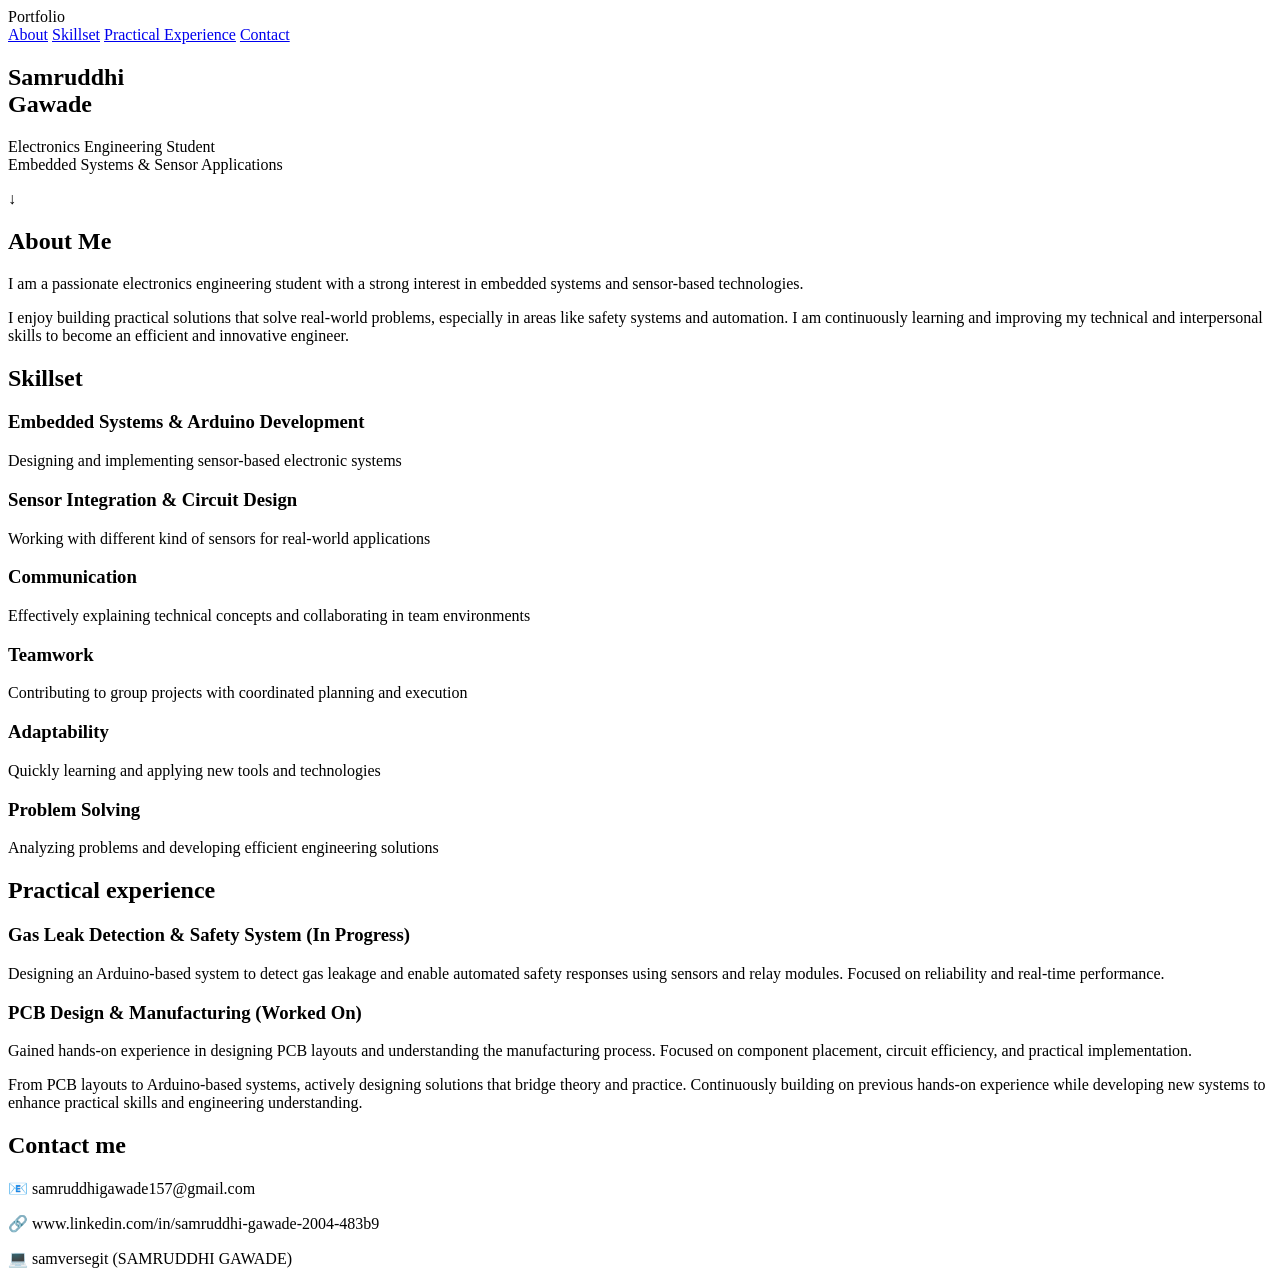
==== index.html @ c9562b9e "Create index.html" ====
<!DOCTYPE html>
<html lang="en">
<head>
  <meta charset="UTF-8">
  <meta name="viewport" content="width=device-width, initial-scale=1.0">
  <title>Portfolio</title>
  <link rel="stylesheet" href="style.css">
</head>

<body>

<!-- NAVBAR -->
<header>
  <div class="logo">Portfolio</div>
  <nav>
    <a href="#about">About</a>
    <a href="#skills">Skillset</a>
    <a href="#experience">Practical Experience</a>
    <a href="#contact">Contact</a>
  </nav>
</header>

<!-- HERO -->
<section class="hero hidden">
  <div class="hero-content">
    <h1>Samruddhi<br>Gawade</h1>
    <p>
      Electronics Engineering Student<br>
      Embedded Systems & Sensor Applications
    </p>
  </div>
  <div class="arrow">↓</div>
</section>

<!-- ABOUT -->
<section id="about" class="about hidden">
  <h2>About Me</h2>
  <p>
    I am a passionate electronics engineering student with a strong interest in embedded systems and sensor-based technologies.
  </p>
  <p>
    I enjoy building practical solutions that solve real-world problems, especially in areas like safety systems and automation.
    I am continuously learning and improving my technical and interpersonal skills to become an efficient and innovative engineer.
  </p>
</section>

<!-- SKILLS -->
<section id="skills" class="skills hidden">
  <h2>Skillset</h2>

  <div class="skills-grid">

    <!-- Row 1 -->
    <div class="card">
      <h3>Embedded Systems & Arduino Development</h3>
      <p>Designing and implementing sensor-based electronic systems</p>
    </div>

    <div class="card">
      <h3>Sensor Integration & Circuit Design</h3>
      <p>Working with different kind of sensors for real-world applications</p>
    </div>

    <div class="card">
      <h3>Communication</h3>
      <p>Effectively explaining technical concepts and collaborating in team environments</p>
    </div>

    <!-- Row 2 -->
    <div class="card">
      <h3>Teamwork</h3>
      <p>Contributing to group projects with coordinated planning and execution</p>
    </div>

    <div class="card">
      <h3>Adaptability</h3>
      <p>Quickly learning and applying new tools and technologies</p>
    </div>

    <div class="card">
      <h3>Problem Solving</h3>
      <p>Analyzing problems and developing efficient engineering solutions</p>
    </div>

  </div>
</section>

<!-- EXPERIENCE -->
<section id="experience" class="experience hidden">
  <h2>Practical experience</h2>

  <div class="exp-grid">
    <div>
      <h3>Gas Leak Detection & Safety System (In Progress)</h3>
      <p>
        Designing an Arduino-based system to detect gas leakage and enable automated safety responses using sensors and relay modules.
        Focused on reliability and real-time performance.
      </p>
    </div>

    <div>
      <h3>PCB Design & Manufacturing (Worked On)</h3>
      <p>
        Gained hands-on experience in designing PCB layouts and understanding the manufacturing process.
        Focused on component placement, circuit efficiency, and practical implementation.
      </p>
    </div>
  </div>

  <p class="bottom-text">
    From PCB layouts to Arduino-based systems, actively designing solutions that bridge theory and practice.
    Continuously building on previous hands-on experience while developing new systems to enhance practical skills and engineering understanding.
  </p>
</section>

<!-- CONTACT -->
<section id="contact" class="contact hidden">
  <div class="contact-content">
    <h2>Contact me</h2>
    <p>📧 samruddhigawade157@gmail.com</p>
    <p>🔗 www.linkedin.com/in/samruddhi-gawade-2004-483b9</p>
    <p>💻 samversegit (SAMRUDDHI GAWADE)</p>
  </div>
</section>

<!-- ANIMATION SCRIPT -->
<script>
const observer = new IntersectionObserver((entries) => {
  entries.forEach((entry) => {
    if (entry.isIntersecting) {
      entry.target.classList.add("show");
    }
  });
});

const hiddenElements = document.querySelectorAll(".hidden");
hiddenElements.forEach((el) => observer.observe(el));
</script>

</body>
</html>
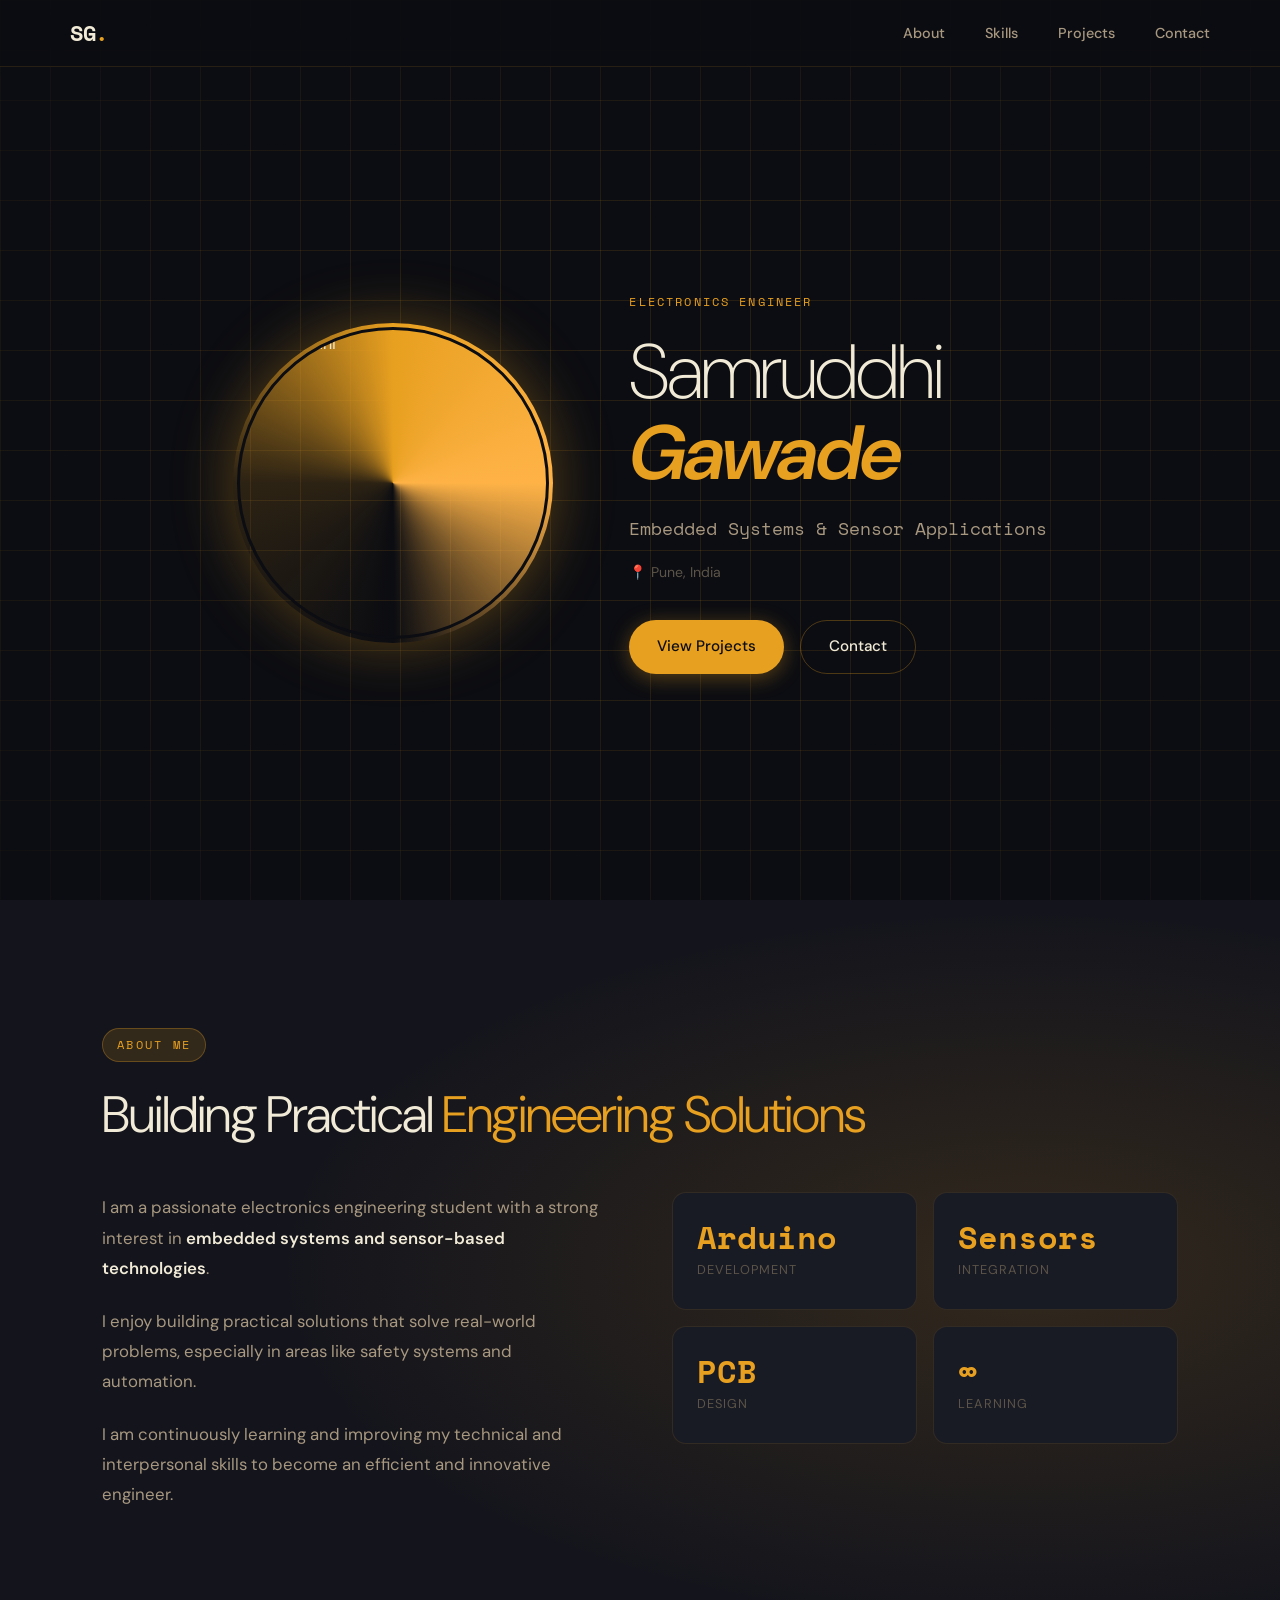
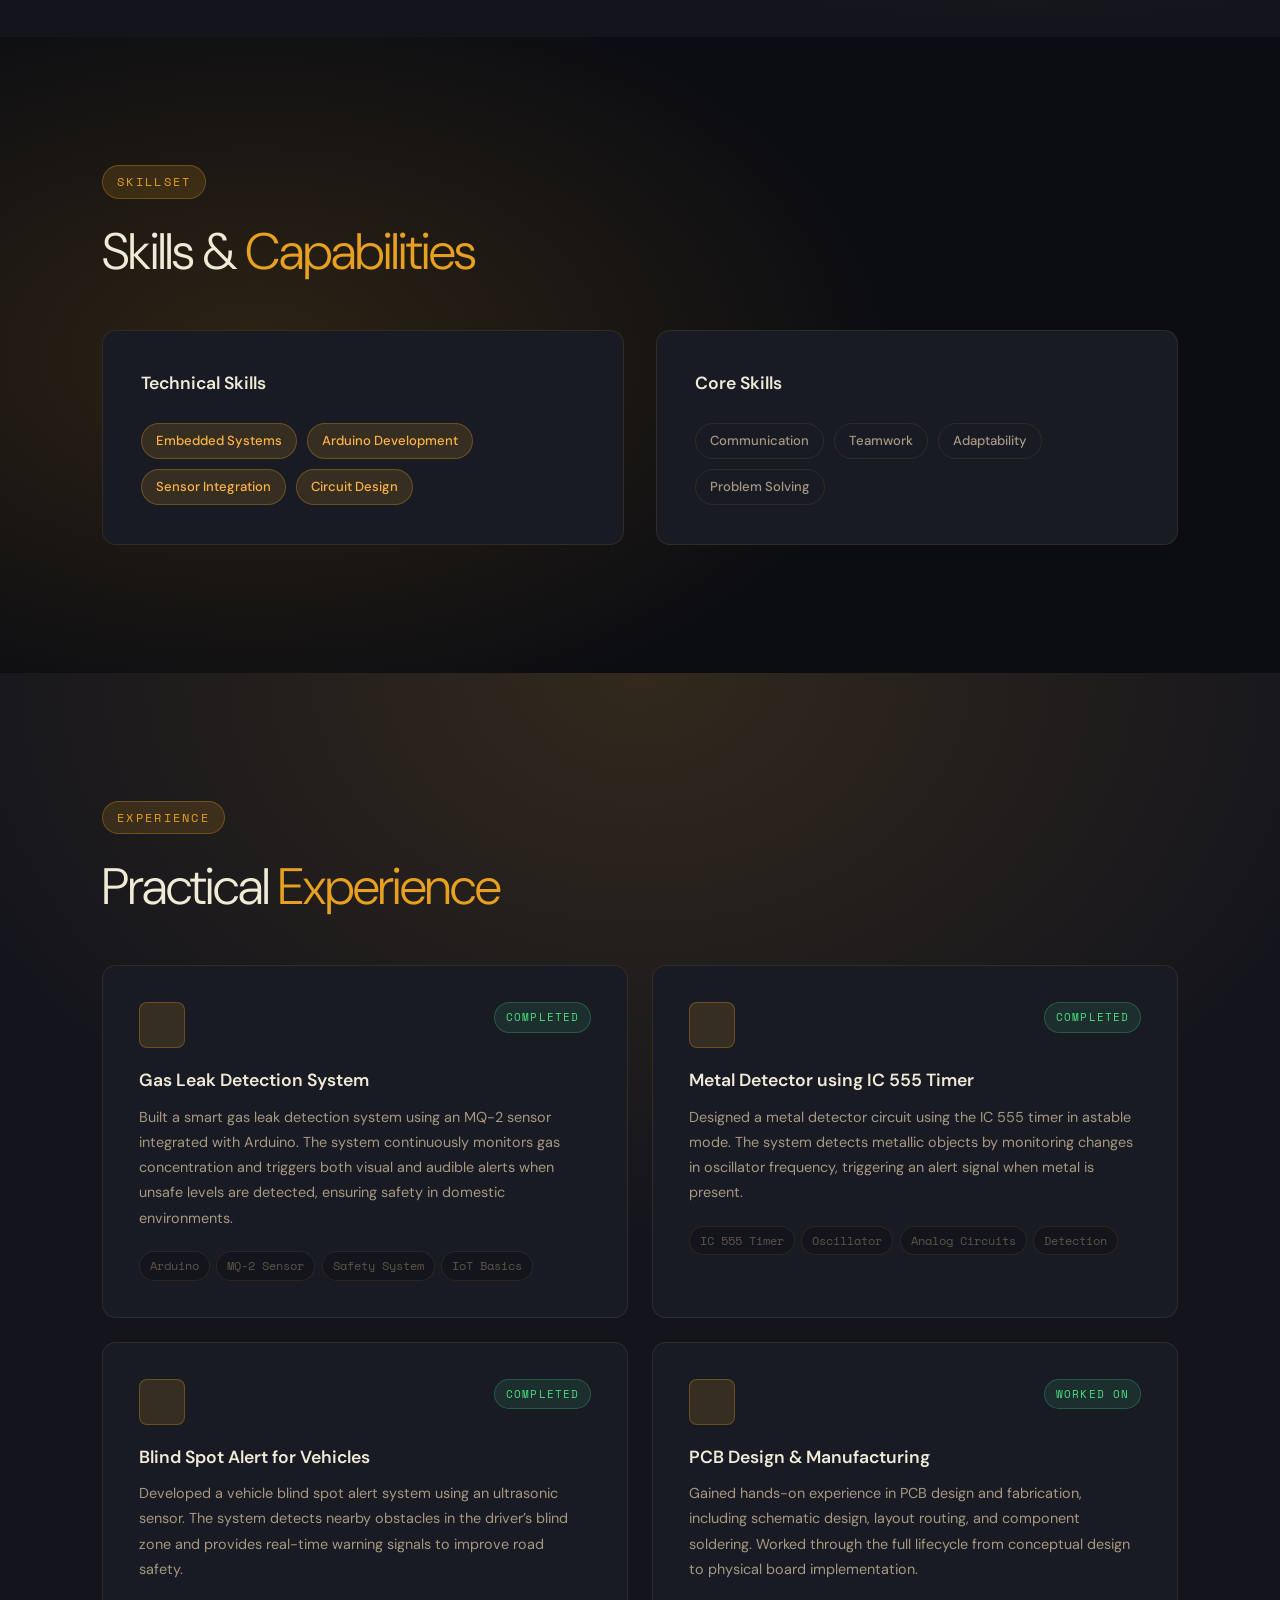
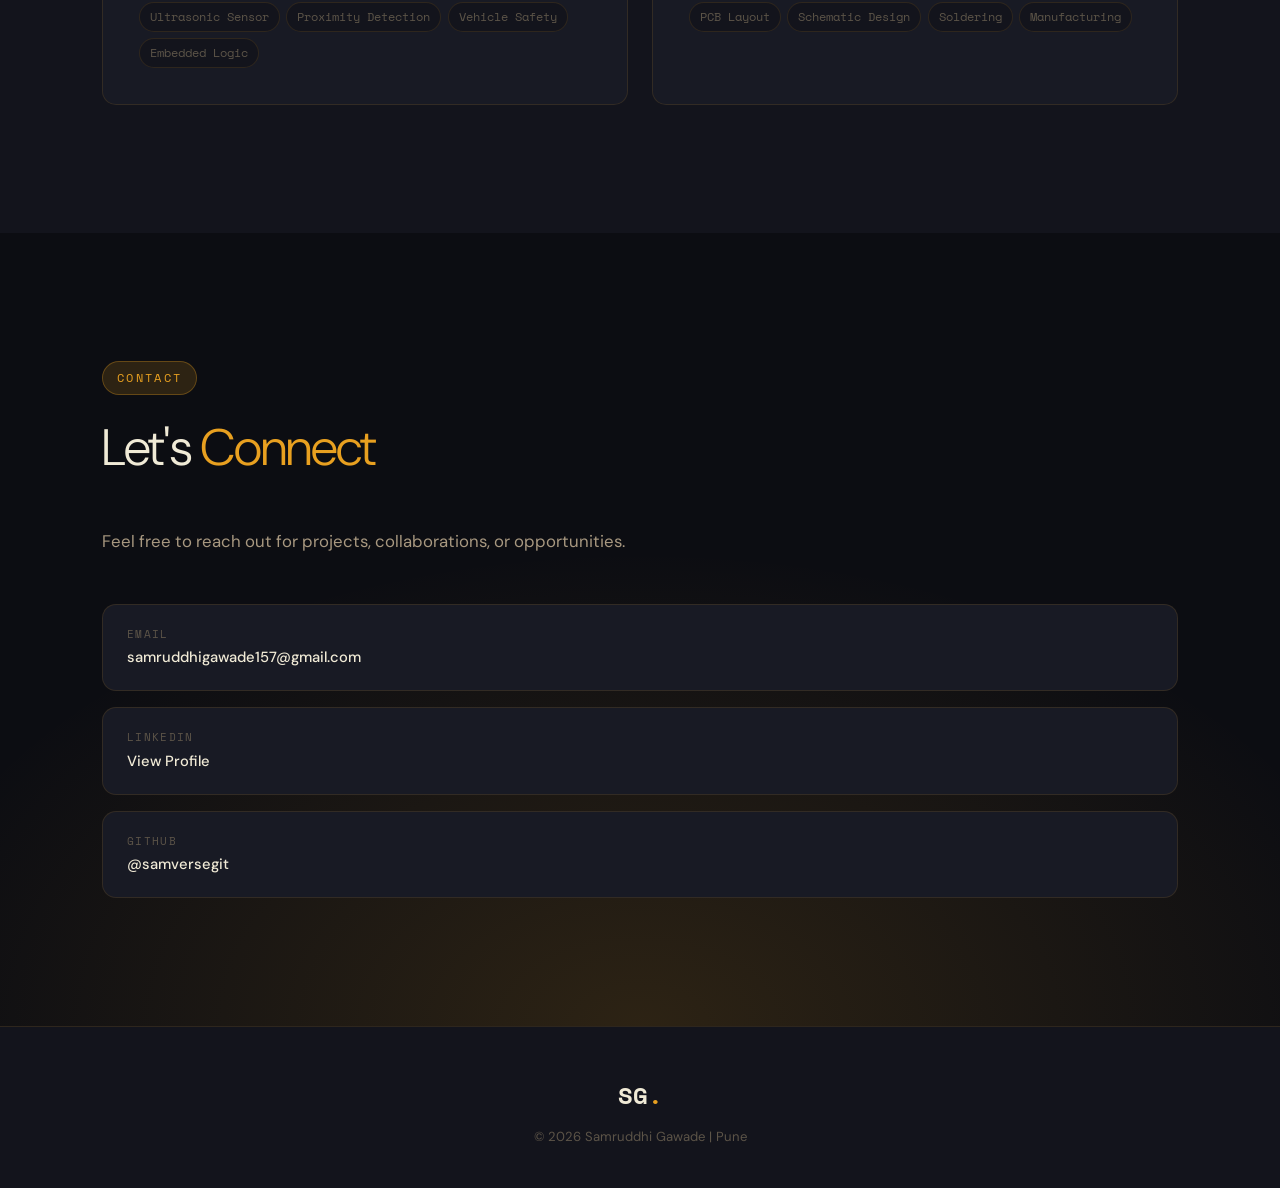
==== commit 5fb1e48b: "Add files via upload" ====
--- a/index.html
+++ b/index.html
@@ -1,141 +1,350 @@
-<!DOCTYPE html>
-<html lang="en">
-<head>
-  <meta charset="UTF-8">
-  <meta name="viewport" content="width=device-width, initial-scale=1.0">
-  <title>Portfolio</title>
-  <link rel="stylesheet" href="style.css">
-</head>
-
-<body>
-
-<!-- NAVBAR -->
-<header>
-  <div class="logo">Portfolio</div>
-  <nav>
-    <a href="#about">About</a>
-    <a href="#skills">Skillset</a>
-    <a href="#experience">Practical Experience</a>
-    <a href="#contact">Contact</a>
-  </nav>
-</header>
-
-<!-- HERO -->
-<section class="hero hidden">
-  <div class="hero-content">
-    <h1>Samruddhi<br>Gawade</h1>
-    <p>
-      Electronics Engineering Student<br>
-      Embedded Systems & Sensor Applications
-    </p>
-  </div>
-  <div class="arrow">↓</div>
-</section>
-
-<!-- ABOUT -->
-<section id="about" class="about hidden">
-  <h2>About Me</h2>
-  <p>
-    I am a passionate electronics engineering student with a strong interest in embedded systems and sensor-based technologies.
-  </p>
-  <p>
-    I enjoy building practical solutions that solve real-world problems, especially in areas like safety systems and automation.
-    I am continuously learning and improving my technical and interpersonal skills to become an efficient and innovative engineer.
-  </p>
-</section>
-
-<!-- SKILLS -->
-<section id="skills" class="skills hidden">
-  <h2>Skillset</h2>
-
-  <div class="skills-grid">
-
-    <!-- Row 1 -->
-    <div class="card">
-      <h3>Embedded Systems & Arduino Development</h3>
-      <p>Designing and implementing sensor-based electronic systems</p>
-    </div>
-
-    <div class="card">
-      <h3>Sensor Integration & Circuit Design</h3>
-      <p>Working with different kind of sensors for real-world applications</p>
-    </div>
-
-    <div class="card">
-      <h3>Communication</h3>
-      <p>Effectively explaining technical concepts and collaborating in team environments</p>
-    </div>
-
-    <!-- Row 2 -->
-    <div class="card">
-      <h3>Teamwork</h3>
-      <p>Contributing to group projects with coordinated planning and execution</p>
-    </div>
-
-    <div class="card">
-      <h3>Adaptability</h3>
-      <p>Quickly learning and applying new tools and technologies</p>
-    </div>
-
-    <div class="card">
-      <h3>Problem Solving</h3>
-      <p>Analyzing problems and developing efficient engineering solutions</p>
-    </div>
-
-  </div>
-</section>
-
-<!-- EXPERIENCE -->
-<section id="experience" class="experience hidden">
-  <h2>Practical experience</h2>
-
-  <div class="exp-grid">
-    <div>
-      <h3>Gas Leak Detection & Safety System (In Progress)</h3>
-      <p>
-        Designing an Arduino-based system to detect gas leakage and enable automated safety responses using sensors and relay modules.
-        Focused on reliability and real-time performance.
-      </p>
-    </div>
-
-    <div>
-      <h3>PCB Design & Manufacturing (Worked On)</h3>
-      <p>
-        Gained hands-on experience in designing PCB layouts and understanding the manufacturing process.
-        Focused on component placement, circuit efficiency, and practical implementation.
-      </p>
-    </div>
-  </div>
-
-  <p class="bottom-text">
-    From PCB layouts to Arduino-based systems, actively designing solutions that bridge theory and practice.
-    Continuously building on previous hands-on experience while developing new systems to enhance practical skills and engineering understanding.
-  </p>
-</section>
-
-<!-- CONTACT -->
-<section id="contact" class="contact hidden">
-  <div class="contact-content">
-    <h2>Contact me</h2>
-    <p>📧 samruddhigawade157@gmail.com</p>
-    <p>🔗 www.linkedin.com/in/samruddhi-gawade-2004-483b9</p>
-    <p>💻 samversegit (SAMRUDDHI GAWADE)</p>
-  </div>
-</section>
-
-<!-- ANIMATION SCRIPT -->
-<script>
-const observer = new IntersectionObserver((entries) => {
-  entries.forEach((entry) => {
-    if (entry.isIntersecting) {
-      entry.target.classList.add("show");
-    }
-  });
-});
-
-const hiddenElements = document.querySelectorAll(".hidden");
-hiddenElements.forEach((el) => observer.observe(el));
-</script>
-
-</body>
-</html>
+<!DOCTYPE html>
+<html lang="en" data-theme="dark">
+<head>
+  <meta charset="UTF-8">
+  <meta name="viewport" content="width=device-width, initial-scale=1.0">
+  <title>Samruddhi Gawade | Portfolio</title>
+
+  <link rel="stylesheet" href="style.css">
+
+  <!-- Fonts -->
+  <link href="https://fonts.googleapis.com/css2?family=DM+Sans&family=Space+Mono&display=swap" rel="stylesheet">
+
+  <!-- Icons -->
+  <script src="https://unpkg.com/lucide@latest"></script>
+</head>
+
+<body>
+
+<!-- ================= NAVBAR ================= -->
+<nav class="navbar">
+  <div class="nav-inner">
+    <div class="nav-logo">SG<span class="dot">.</span></div>
+
+    <ul class="nav-links">
+      <li><a href="#about">About</a></li>
+      <li><a href="#skills">Skills</a></li>
+      <li><a href="#experience">Projects</a></li>
+      <li><a href="#contact">Contact</a></li>
+    </ul>
+  </div>
+</nav>
+
+<!-- ================= HERO ================= -->
+<section class="hero" id="hero">
+
+  <div class="hero-grid"></div>
+
+  <div class="hero-inner">
+
+    <!-- PROFILE IMAGE -->
+    <div class="hero-image-wrap fade-in">
+      <div class="profile-ring">
+        <!-- IMPORTANT: Put your image in assets/profile.jpg -->
+        <img src="assets/profile.jpeg" class="profile-img" alt="Samruddhi">
+      </div>
+    </div>
+
+    <!-- TEXT -->
+    <div class="hero-text">
+      <p class="hero-eyebrow fade-in">Electronics Engineer</p>
+
+      <h1 class="hero-name fade-in">
+        Samruddhi <br><em>Gawade</em>
+      </h1>
+
+      <p class="hero-subtitle fade-in">
+        Embedded Systems & Sensor Applications
+      </p>
+
+      <p class="hero-location fade-in">
+        📍 Pune, India
+      </p>
+
+      <div class="hero-cta fade-in">
+        <a href="#experience" class="btn btn-primary">View Projects</a>
+        <a href="#contact" class="btn btn-ghost">Contact</a>
+      </div>
+    </div>
+
+  </div>
+</section>
+
+<!-- ================= ABOUT ================= -->
+<section class="section about" id="about">
+  <div class="container">
+
+    <div class="section-tag reveal">About Me</div>
+
+    <h2 class="section-title reveal">
+      Building Practical <em>Engineering Solutions</em>
+    </h2>
+
+    <div class="about-grid">
+
+      <div class="about-text reveal">
+        <p>
+          I am a passionate electronics engineering student with a strong interest in
+          <strong>embedded systems and sensor-based technologies</strong>.
+        </p>
+
+        <p>
+          I enjoy building practical solutions that solve real-world problems, especially
+          in areas like safety systems and automation.
+        </p>
+
+        <p>
+          I am continuously learning and improving my technical and interpersonal skills
+          to become an efficient and innovative engineer.
+        </p>
+      </div>
+
+      <!-- STATS -->
+      <div class="about-stats reveal">
+        <div class="stat-card">
+          <span class="stat-num">Arduino</span>
+          <span class="stat-label">Development</span>
+        </div>
+
+        <div class="stat-card">
+          <span class="stat-num">Sensors</span>
+          <span class="stat-label">Integration</span>
+        </div>
+
+        <div class="stat-card">
+          <span class="stat-num">PCB</span>
+          <span class="stat-label">Design</span>
+        </div>
+
+        <div class="stat-card">
+          <span class="stat-num">∞</span>
+          <span class="stat-label">Learning</span>
+        </div>
+      </div>
+
+    </div>
+  </div>
+</section>
+
+<!-- ================= SKILLS ================= -->
+<section class="section skills" id="skills">
+  <div class="container">
+
+    <div class="section-tag reveal">Skillset</div>
+
+    <h2 class="section-title reveal">
+      Skills & <em>Capabilities</em>
+    </h2>
+
+    <div class="skills-grid">
+
+      <!-- Technical -->
+      <div class="skill-group reveal">
+        <div class="skill-group-header">
+          <h3>Technical Skills</h3>
+        </div>
+
+        <div class="skill-pills">
+          <span class="pill">Embedded Systems</span>
+          <span class="pill">Arduino Development</span>
+          <span class="pill">Sensor Integration</span>
+          <span class="pill">Circuit Design</span>
+        </div>
+      </div>
+
+      <!-- Core -->
+      <div class="skill-group reveal">
+        <div class="skill-group-header">
+          <h3>Core Skills</h3>
+        </div>
+
+        <div class="skill-pills">
+          <span class="pill pill-alt">Communication</span>
+          <span class="pill pill-alt">Teamwork</span>
+          <span class="pill pill-alt">Adaptability</span>
+          <span class="pill pill-alt">Problem Solving</span>
+        </div>
+      </div>
+
+    </div>
+  </div>
+</section>
+
+<!-- ================= PROJECTS ================= -->
+<section class="section experience" id="experience">
+  <div class="container">
+
+    <div class="section-tag reveal">Experience</div>
+
+    <h2 class="section-title reveal">
+      Practical <em>Experience</em>
+    </h2>
+<div class="projects-grid">
+
+  <!-- Project 1: Gas Leak Detection -->
+  <div class="project-card reveal" data-index="0">
+    <div class="project-header">
+      <div class="project-icon-wrap">
+        <i data-lucide="flame" class="project-icon"></i>
+      </div>
+      <span class="project-status status-done">Completed</span>
+    </div>
+
+    <h3 class="project-title">Gas Leak Detection System</h3>
+
+    <p class="project-desc">
+      Built a smart gas leak detection system using an MQ-2 sensor integrated with Arduino.
+      The system continuously monitors gas concentration and triggers both visual and audible
+      alerts when unsafe levels are detected, ensuring safety in domestic environments.
+    </p>
+
+    <div class="project-tags">
+      <span>Arduino</span>
+      <span>MQ-2 Sensor</span>
+      <span>Safety System</span>
+      <span>IoT Basics</span>
+    </div>
+  </div>
+
+
+  <!-- Project 2: Metal Detector -->
+  <div class="project-card reveal" data-index="1">
+    <div class="project-header">
+      <div class="project-icon-wrap">
+        <i data-lucide="magnet" class="project-icon"></i>
+      </div>
+      <span class="project-status status-done">Completed</span>
+    </div>
+
+    <h3 class="project-title">Metal Detector using IC 555 Timer</h3>
+
+    <p class="project-desc">
+      Designed a metal detector circuit using the IC 555 timer in astable mode.
+      The system detects metallic objects by monitoring changes in oscillator frequency,
+      triggering an alert signal when metal is present.
+    </p>
+
+    <div class="project-tags">
+      <span>IC 555 Timer</span>
+      <span>Oscillator</span>
+      <span>Analog Circuits</span>
+      <span>Detection</span>
+    </div>
+  </div>
+
+
+  <!-- Project 3: Blind Spot Alert -->
+  <div class="project-card reveal" data-index="2">
+    <div class="project-header">
+      <div class="project-icon-wrap">
+        <i data-lucide="car" class="project-icon"></i>
+      </div>
+      <span class="project-status status-done">Completed</span>
+    </div>
+
+    <h3 class="project-title">Blind Spot Alert for Vehicles</h3>
+
+    <p class="project-desc">
+      Developed a vehicle blind spot alert system using an ultrasonic sensor.
+      The system detects nearby obstacles in the driver’s blind zone and provides
+      real-time warning signals to improve road safety.
+    </p>
+
+    <div class="project-tags">
+      <span>Ultrasonic Sensor</span>
+      <span>Proximity Detection</span>
+      <span>Vehicle Safety</span>
+      <span>Embedded Logic</span>
+    </div>
+  </div>
+
+
+  <!-- Project 4: PCB Design -->
+  <div class="project-card reveal" data-index="3">
+    <div class="project-header">
+      <div class="project-icon-wrap">
+        <i data-lucide="circuit-board" class="project-icon"></i>
+      </div>
+      <span class="project-status status-done">Worked On</span>
+    </div>
+
+    <h3 class="project-title">PCB Design & Manufacturing</h3>
+
+    <p class="project-desc">
+      Gained hands-on experience in PCB design and fabrication, including schematic design,
+      layout routing, and component soldering. Worked through the full lifecycle from
+      conceptual design to physical board implementation.
+    </p>
+
+    <div class="project-tags">
+      <span>PCB Layout</span>
+      <span>Schematic Design</span>
+      <span>Soldering</span>
+      <span>Manufacturing</span>
+    </div>
+  </div>
+
+</div>
+    
+  </div>
+</section>
+
+<!-- ================= CONTACT ================= -->
+<section class="section contact" id="contact">
+  <div class="container">
+
+    <div class="section-tag reveal">Contact</div>
+
+    <h2 class="section-title reveal">
+      Let's <em>Connect</em>
+    </h2>
+
+    <p class="contact-intro reveal">
+      Feel free to reach out for projects, collaborations, or opportunities.
+    </p>
+
+    <div class="contact-links reveal">
+
+      <a href="mailto:samruddhigawade157@gmail.com" class="contact-card">
+        <div class="contact-card-text">
+          <span class="contact-label">Email</span>
+          <span class="contact-value">samruddhigawade157@gmail.com</span>
+        </div>
+      </a>
+
+      <a href="https://www.linkedin.com/in/samruddhi-gawade-2004483b9" target="_blank" class="contact-card">
+        <div class="contact-card-text">
+          <span class="contact-label">LinkedIn</span>
+          <span class="contact-value">View Profile</span>
+        </div>
+      </a>
+
+      <a href="https://github.com/samversegit" target="_blank" class="contact-card">
+        <div class="contact-card-text">
+          <span class="contact-label">GitHub</span>
+          <span class="contact-value">@samversegit</span>
+        </div>
+      </a>
+
+    </div>
+
+  </div>
+</section>
+
+<!-- ================= FOOTER ================= -->
+<footer class="footer">
+  <div class="container">
+    <div class="footer-inner">
+      <p class="footer-logo">SG<span class="dot">.</span></p>
+      <p class="footer-copy">© 2026 Samruddhi Gawade | Pune</p>
+    </div>
+  </div>
+</footer>
+
+<!-- Icons init -->
+<script>
+  lucide.createIcons();
+</script>
+<script src="script.js"></script>
+</body>
+</html>
--- a/style.css
+++ b/style.css
@@ -0,0 +1,1060 @@
+/* ═══════════════════════════════════════════════════════════
+   SAMRUDDHI GAWADE — PORTFOLIO
+   Color palette extracted from profile image:
+   • Warm amber/golden (#D4900A, #E8A020)
+   • Deep charcoal (#0E0F14, #161822)
+   • Soft cream (#F4E8D0)
+   • Electric amber accent (#FFB347)
+   Aesthetic: Retro-Futuristic / Warm Tech / Amber Circuit
+═══════════════════════════════════════════════════════════ */
+
+/* ─── CSS VARIABLES ─────────────────────────────────────── */
+:root {
+  /* Dark theme (default) */
+  --bg-primary:    #0C0D12;
+  --bg-secondary:  #13141C;
+  --bg-card:       #181A24;
+  --bg-card-hover: #1E2130;
+
+  --text-primary:  #F0EAD6;
+  --text-secondary:#A89880;
+  --text-muted:    #5C5448;
+
+  --amber:         #E8A020;
+  --amber-light:   #FFB347;
+  --amber-dim:     rgba(232, 160, 32, 0.15);
+  --amber-glow:    rgba(232, 160, 32, 0.35);
+
+  --border:        rgba(232, 160, 32, 0.12);
+  --border-strong: rgba(232, 160, 32, 0.3);
+
+  --nav-bg:        rgba(12, 13, 18, 0.85);
+  --shadow:        0 8px 32px rgba(0, 0, 0, 0.5);
+  --shadow-amber:  0 8px 32px rgba(232, 160, 32, 0.2);
+  --radius:        14px;
+  --radius-sm:     8px;
+  --transition:    0.35s cubic-bezier(0.4, 0, 0.2, 1);
+}
+
+[data-theme="light"] {
+  --bg-primary:    #FAF7F2;
+  --bg-secondary:  #F2ECE0;
+  --bg-card:       #FFFFFF;
+  --bg-card-hover: #FFF9EE;
+
+  --text-primary:  #1A1510;
+  --text-secondary:#6B5E4A;
+  --text-muted:    #A8998A;
+
+  --amber:         #C47A00;
+  --amber-light:   #E8920A;
+  --amber-dim:     rgba(196, 122, 0, 0.1);
+  --amber-glow:    rgba(196, 122, 0, 0.25);
+
+  --border:        rgba(196, 122, 0, 0.15);
+  --border-strong: rgba(196, 122, 0, 0.35);
+
+  --nav-bg:        rgba(250, 247, 242, 0.88);
+  --shadow:        0 8px 32px rgba(100, 70, 20, 0.12);
+  --shadow-amber:  0 8px 32px rgba(196, 122, 0, 0.18);
+}
+
+/* ─── RESET & BASE ──────────────────────────────────────── */
+*, *::before, *::after { box-sizing: border-box; margin: 0; padding: 0; }
+
+html {
+  scroll-behavior: smooth;
+  font-size: 16px;
+}
+
+body {
+  font-family: 'DM Sans', sans-serif;
+  background: var(--bg-primary);
+  color: var(--text-primary);
+  line-height: 1.7;
+  overflow-x: hidden;
+  transition: background var(--transition), color var(--transition);
+}
+
+a { color: inherit; text-decoration: none; }
+ul { list-style: none; }
+img { max-width: 100%; display: block; }
+
+em { font-style: normal; color: var(--amber); }
+strong { font-weight: 600; color: var(--text-primary); }
+
+/* ─── TYPOGRAPHY ────────────────────────────────────────── */
+.section-tag {
+  display: inline-flex;
+  align-items: center;
+  gap: 8px;
+  font-family: 'Space Mono', monospace;
+  font-size: 0.72rem;
+  letter-spacing: 0.2em;
+  text-transform: uppercase;
+  color: var(--amber);
+  padding: 6px 14px;
+  border: 1px solid var(--border-strong);
+  border-radius: 100px;
+  background: var(--amber-dim);
+  margin-bottom: 1.5rem;
+}
+
+.section-title {
+  font-family: 'DM Sans', sans-serif;
+  font-size: clamp(2rem, 4vw, 3.2rem);
+  font-weight: 300;
+  line-height: 1.15;
+  letter-spacing: -0.02em;
+  margin-bottom: 3rem;
+  color: var(--text-primary);
+}
+
+/* ─── LAYOUT UTILITIES ──────────────────────────────────── */
+.container {
+  max-width: 1140px;
+  margin: 0 auto;
+  padding: 0 clamp(1.25rem, 4vw, 2rem);
+}
+
+.section {
+  padding: clamp(5rem, 10vw, 9rem) 0;
+  position: relative;
+}
+
+/* ─── BUTTONS ───────────────────────────────────────────── */
+.btn {
+  display: inline-flex;
+  align-items: center;
+  gap: 8px;
+  padding: 13px 28px;
+  border-radius: 100px;
+  font-family: 'DM Sans', sans-serif;
+  font-size: 0.95rem;
+  font-weight: 500;
+  cursor: pointer;
+  border: none;
+  transition: var(--transition);
+  text-decoration: none;
+}
+
+.btn-primary {
+  background: var(--amber);
+  color: #0C0D12;
+  box-shadow: 0 4px 20px var(--amber-glow);
+}
+.btn-primary:hover {
+  background: var(--amber-light);
+  transform: translateY(-2px);
+  box-shadow: 0 8px 28px var(--amber-glow);
+}
+
+.btn-ghost {
+  background: transparent;
+  color: var(--text-primary);
+  border: 1px solid var(--border-strong);
+}
+.btn-ghost:hover {
+  background: var(--amber-dim);
+  border-color: var(--amber);
+  transform: translateY(-2px);
+}
+
+.btn-full { width: 100%; justify-content: center; }
+
+.btn-icon { width: 16px; height: 16px; }
+
+/* ─── NAVBAR ────────────────────────────────────────────── */
+.navbar {
+  position: fixed;
+  top: 0; left: 0; right: 0;
+  z-index: 100;
+  padding: 0 clamp(1rem, 4vw, 2rem);
+  background: var(--nav-bg);
+  backdrop-filter: blur(20px);
+  -webkit-backdrop-filter: blur(20px);
+  border-bottom: 1px solid var(--border);
+  transition: background var(--transition), box-shadow 0.2s;
+}
+
+.navbar.scrolled {
+  box-shadow: 0 2px 20px rgba(0,0,0,0.3);
+}
+
+.nav-inner {
+  max-width: 1140px;
+  margin: 0 auto;
+  height: 66px;
+  display: flex;
+  align-items: center;
+  justify-content: space-between;
+}
+
+.nav-logo {
+  font-family: 'Space Mono', monospace;
+  font-size: 1.35rem;
+  font-weight: 700;
+  color: var(--text-primary);
+  letter-spacing: -0.02em;
+}
+
+.dot { color: var(--amber); }
+
+.nav-links {
+  display: flex;
+  gap: 2.5rem;
+}
+
+.nav-links a {
+  font-size: 0.9rem;
+  font-weight: 500;
+  color: var(--text-secondary);
+  transition: color 0.2s;
+  position: relative;
+}
+
+.nav-links a::after {
+  content: '';
+  position: absolute;
+  bottom: -4px; left: 0;
+  width: 0; height: 2px;
+  background: var(--amber);
+  border-radius: 2px;
+  transition: width 0.25s;
+}
+
+.nav-links a:hover,
+.nav-links a.active { color: var(--amber); }
+.nav-links a:hover::after,
+.nav-links a.active::after { width: 100%; }
+
+.nav-actions { display: flex; align-items: center; gap: 0.75rem; }
+
+/* Theme toggle */
+.theme-toggle {
+  width: 38px; height: 38px;
+  border-radius: 50%;
+  border: 1px solid var(--border-strong);
+  background: transparent;
+  color: var(--amber);
+  cursor: pointer;
+  display: flex; align-items: center; justify-content: center;
+  font-size: 1rem;
+  transition: var(--transition);
+}
+.theme-toggle:hover { background: var(--amber-dim); }
+
+.toggle-icon { transition: opacity 0.2s, transform 0.2s; }
+.toggle-icon.moon { display: none; }
+[data-theme="light"] .toggle-icon.sun { display: none; }
+[data-theme="light"] .toggle-icon.moon { display: block; }
+
+/* Hamburger */
+.hamburger {
+  display: none;
+  flex-direction: column;
+  gap: 5px;
+  background: none;
+  border: none;
+  cursor: pointer;
+  padding: 6px;
+}
+.hamburger span {
+  display: block;
+  width: 24px; height: 2px;
+  background: var(--text-primary);
+  border-radius: 2px;
+  transition: var(--transition);
+}
+.hamburger.open span:nth-child(1) { transform: rotate(45deg) translate(5px, 5px); }
+.hamburger.open span:nth-child(2) { opacity: 0; }
+.hamburger.open span:nth-child(3) { transform: rotate(-45deg) translate(5px, -5px); }
+
+/* ─── HERO SECTION ──────────────────────────────────────── */
+.hero {
+  min-height: 100svh;
+  display: flex;
+  align-items: center;
+  justify-content: center;
+  position: relative;
+  overflow: hidden;
+  padding-top: 66px;
+}
+
+/* Grid background */
+.hero-grid {
+  position: absolute;
+  inset: 0;
+  background-image:
+    linear-gradient(var(--border) 1px, transparent 1px),
+    linear-gradient(90deg, var(--border) 1px, transparent 1px);
+  background-size: 50px 50px;
+  mask-image: radial-gradient(ellipse 80% 80% at 50% 50%, black 30%, transparent 100%);
+  pointer-events: none;
+}
+
+/* Floating orbs */
+.orb {
+  position: absolute;
+  border-radius: 50%;
+  filter: blur(80px);
+  pointer-events: none;
+}
+.orb-1 {
+  width: 500px; height: 500px;
+  background: radial-gradient(circle, rgba(232, 160, 32, 0.18) 0%, transparent 70%);
+  top: -100px; right: -100px;
+  animation: floatOrb 8s ease-in-out infinite;
+}
+.orb-2 {
+  width: 350px; height: 350px;
+  background: radial-gradient(circle, rgba(255, 179, 71, 0.1) 0%, transparent 70%);
+  bottom: 50px; left: -80px;
+  animation: floatOrb 11s ease-in-out infinite reverse;
+}
+.orb-3 {
+  width: 200px; height: 200px;
+  background: radial-gradient(circle, rgba(232, 160, 32, 0.12) 0%, transparent 70%);
+  top: 50%; left: 50%;
+  transform: translate(-50%, -50%);
+  animation: floatOrb 7s ease-in-out infinite 2s;
+}
+
+@keyframes floatOrb {
+  0%, 100% { transform: translate(0, 0); }
+  33% { transform: translate(20px, -20px); }
+  66% { transform: translate(-15px, 15px); }
+}
+
+.hero-inner {
+  display: flex;
+  align-items: center;
+  gap: clamp(3rem, 6vw, 7rem);
+  max-width: 1140px;
+  margin: 0 auto;
+  padding: 2rem clamp(1.25rem, 4vw, 2rem);
+  position: relative;
+  z-index: 2;
+}
+
+/* Profile image */
+.hero-image-wrap {
+  position: relative;
+  flex-shrink: 0;
+}
+
+.profile-ring {
+  width: clamp(220px, 28vw, 320px);
+  height: clamp(220px, 28vw, 320px);
+  border-radius: 50%;
+  padding: 4px;
+  background: conic-gradient(
+    var(--amber) 0deg,
+    var(--amber-light) 90deg,
+    transparent 180deg,
+    var(--amber-dim) 270deg,
+    var(--amber) 360deg
+  );
+  animation: spinRing 8s linear infinite;
+  box-shadow: 0 0 60px var(--amber-glow);
+}
+
+@keyframes spinRing {
+  from { filter: hue-rotate(0deg); }
+  to { filter: hue-rotate(20deg); }
+}
+
+.profile-img {
+  width: 100%;
+  height: 100%;
+  border-radius: 50%;
+  object-fit: cover;
+  object-position: center top;
+  border: 3px solid var(--bg-primary);
+}
+
+.profile-badge {
+  position: absolute;
+  bottom: 10px; left: 50%;
+  transform: translateX(-50%);
+  background: var(--bg-card);
+  border: 1px solid var(--border-strong);
+  border-radius: 100px;
+  padding: 6px 16px;
+  font-size: 0.78rem;
+  font-weight: 500;
+  white-space: nowrap;
+  display: flex;
+  align-items: center;
+  gap: 7px;
+  box-shadow: var(--shadow);
+}
+
+.badge-dot {
+  width: 7px; height: 7px;
+  border-radius: 50%;
+  background: #4ADE80;
+  box-shadow: 0 0 8px rgba(74, 222, 128, 0.6);
+  animation: pulse 2s infinite;
+}
+
+@keyframes pulse {
+  0%, 100% { opacity: 1; transform: scale(1); }
+  50% { opacity: 0.6; transform: scale(0.8); }
+}
+
+/* Hero text */
+.hero-text { flex: 1; min-width: 0; }
+
+.hero-eyebrow {
+  display: flex;
+  align-items: center;
+  gap: 12px;
+  font-family: 'Space Mono', monospace;
+  font-size: 0.75rem;
+  letter-spacing: 0.18em;
+  text-transform: uppercase;
+  color: var(--amber);
+  margin-bottom: 1.2rem;
+}
+
+.eyebrow-line {
+  flex: 1;
+  max-width: 40px;
+  height: 1px;
+  background: var(--amber);
+  opacity: 0.5;
+}
+
+.hero-name {
+  font-family: 'DM Sans', sans-serif;
+  font-size: clamp(3rem, 6vw, 5.5rem);
+  font-weight: 200;
+  line-height: 1.05;
+  letter-spacing: -0.03em;
+  margin-bottom: 1.25rem;
+  color: var(--text-primary);
+}
+
+.hero-name em {
+  font-weight: 600;
+  font-style: italic;
+  -webkit-text-stroke: 0;
+}
+
+.hero-subtitle {
+  font-size: clamp(1rem, 2vw, 1.15rem);
+  color: var(--text-secondary);
+  margin-bottom: 1rem;
+  font-family: 'Space Mono', monospace;
+  min-height: 1.7em;
+}
+
+.cursor-blink {
+  color: var(--amber);
+  animation: blink 0.9s step-end infinite;
+}
+@keyframes blink { 0%, 100% { opacity: 1; } 50% { opacity: 0; } }
+
+.hero-location {
+  display: flex;
+  align-items: center;
+  gap: 6px;
+  font-size: 0.88rem;
+  color: var(--text-muted);
+  margin-bottom: 2.2rem;
+}
+
+.icon-sm { width: 15px; height: 15px; color: var(--amber); }
+
+.hero-cta {
+  display: flex;
+  gap: 1rem;
+  flex-wrap: wrap;
+}
+
+/* Scroll indicator */
+.scroll-indicator {
+  position: absolute;
+  bottom: 36px;
+  left: 50%;
+  transform: translateX(-50%);
+  display: flex;
+  flex-direction: column;
+  align-items: center;
+  gap: 6px;
+  z-index: 3;
+}
+
+.scroll-dot {
+  width: 6px; height: 6px;
+  border-radius: 50%;
+  background: var(--amber);
+  animation: scrollBounce 1.6s ease-in-out infinite;
+}
+
+@keyframes scrollBounce {
+  0%, 100% { transform: translateY(0); opacity: 1; }
+  50% { transform: translateY(10px); opacity: 0.4; }
+}
+
+/* ─── ABOUT SECTION ─────────────────────────────────────── */
+.about {
+  background: var(--bg-secondary);
+}
+
+.about::before {
+  content: '';
+  position: absolute;
+  inset: 0;
+  background: radial-gradient(ellipse 60% 50% at 80% 50%, var(--amber-dim), transparent);
+  pointer-events: none;
+}
+
+.about-grid {
+  display: grid;
+  grid-template-columns: 1fr 1fr;
+  gap: 4rem;
+  align-items: start;
+}
+
+.about-text p {
+  color: var(--text-secondary);
+  margin-bottom: 1.4rem;
+  font-size: 1.05rem;
+  line-height: 1.8;
+}
+
+.about-text p:last-child { margin-bottom: 0; }
+
+.about-stats {
+  display: grid;
+  grid-template-columns: 1fr 1fr;
+  gap: 1rem;
+}
+
+.stat-card {
+  background: var(--bg-card);
+  border: 1px solid var(--border);
+  border-radius: var(--radius);
+  padding: 1.75rem 1.5rem;
+  display: flex;
+  flex-direction: column;
+  gap: 6px;
+  transition: var(--transition);
+  position: relative;
+  overflow: hidden;
+}
+
+.stat-card::after {
+  content: '';
+  position: absolute;
+  inset: 0;
+  background: linear-gradient(135deg, var(--amber-dim), transparent);
+  opacity: 0;
+  transition: opacity var(--transition);
+}
+
+.stat-card:hover {
+  border-color: var(--border-strong);
+  transform: translateY(-3px);
+  box-shadow: var(--shadow-amber);
+}
+.stat-card:hover::after { opacity: 1; }
+
+.stat-num {
+  font-family: 'Space Mono', monospace;
+  font-size: 2rem;
+  font-weight: 700;
+  color: var(--amber);
+  line-height: 1;
+}
+
+.stat-label {
+  font-size: 0.8rem;
+  color: var(--text-muted);
+  text-transform: uppercase;
+  letter-spacing: 0.08em;
+}
+
+/* ─── SKILLS SECTION ────────────────────────────────────── */
+.skills::before {
+  content: '';
+  position: absolute;
+  inset: 0;
+  background: radial-gradient(ellipse 50% 60% at 20% 50%, var(--amber-dim), transparent);
+  pointer-events: none;
+}
+
+.skills-grid {
+  display: grid;
+  grid-template-columns: 1fr 1fr;
+  gap: 2rem;
+}
+
+.skill-group {
+  background: var(--bg-card);
+  border: 1px solid var(--border);
+  border-radius: var(--radius);
+  padding: clamp(1.5rem, 3vw, 2.5rem);
+  transition: var(--transition);
+}
+
+.skill-group:hover {
+  border-color: var(--border-strong);
+  box-shadow: var(--shadow-amber);
+}
+
+.skill-group-header {
+  display: flex;
+  align-items: center;
+  gap: 12px;
+  margin-bottom: 1.5rem;
+}
+
+.group-icon {
+  width: 22px; height: 22px;
+  color: var(--amber);
+}
+
+.skill-group-header h3 {
+  font-size: 1.1rem;
+  font-weight: 600;
+  color: var(--text-primary);
+}
+
+.skill-pills {
+  display: flex;
+  flex-wrap: wrap;
+  gap: 0.6rem;
+}
+
+.pill {
+  display: inline-block;
+  padding: 6px 14px;
+  border-radius: 100px;
+  font-size: 0.82rem;
+  font-weight: 500;
+  background: var(--amber-dim);
+  border: 1px solid var(--border-strong);
+  color: var(--amber-light);
+  transition: var(--transition);
+  cursor: default;
+}
+
+.pill:hover {
+  background: var(--amber);
+  color: #0C0D12;
+  border-color: var(--amber);
+  transform: translateY(-2px);
+  box-shadow: 0 4px 12px var(--amber-glow);
+}
+
+.pill-alt {
+  background: transparent;
+  border-color: var(--border);
+  color: var(--text-secondary);
+}
+
+.pill-alt:hover {
+  background: var(--bg-card-hover);
+  color: var(--text-primary);
+  border-color: var(--amber);
+}
+
+/* ─── EXPERIENCE / PROJECTS SECTION ───────────────────────*/
+.experience {
+  background: var(--bg-secondary);
+}
+
+.experience::before {
+  content: '';
+  position: absolute;
+  inset: 0;
+  background: radial-gradient(ellipse 60% 50% at 50% 0%, var(--amber-dim), transparent);
+  pointer-events: none;
+}
+
+.projects-grid {
+  display: grid;
+  grid-template-columns: 1fr 1fr;
+  gap: 1.5rem;
+}
+
+.project-card {
+  background: var(--bg-card);
+  border: 1px solid var(--border);
+  border-radius: var(--radius);
+  padding: clamp(1.5rem, 3vw, 2.25rem);
+  transition: var(--transition);
+  position: relative;
+  overflow: hidden;
+}
+
+.project-card::before {
+  content: '';
+  position: absolute;
+  top: 0; left: 0;
+  width: 100%; height: 2px;
+  background: linear-gradient(90deg, var(--amber), transparent);
+  transform: scaleX(0);
+  transform-origin: left;
+  transition: transform var(--transition);
+}
+
+.project-card:hover {
+  border-color: var(--border-strong);
+  transform: translateY(-5px);
+  box-shadow: var(--shadow-amber);
+}
+.project-card:hover::before { transform: scaleX(1); }
+
+.project-header {
+  display: flex;
+  align-items: flex-start;
+  justify-content: space-between;
+  margin-bottom: 1.25rem;
+}
+
+.project-icon-wrap {
+  width: 46px; height: 46px;
+  border-radius: var(--radius-sm);
+  background: var(--amber-dim);
+  border: 1px solid var(--border-strong);
+  display: flex; align-items: center; justify-content: center;
+}
+
+.project-icon {
+  width: 22px; height: 22px;
+  color: var(--amber);
+}
+
+.project-status {
+  font-family: 'Space Mono', monospace;
+  font-size: 0.68rem;
+  letter-spacing: 0.1em;
+  text-transform: uppercase;
+  padding: 5px 11px;
+  border-radius: 100px;
+}
+
+.status-progress {
+  background: rgba(251, 191, 36, 0.15);
+  color: #FBBF24;
+  border: 1px solid rgba(251, 191, 36, 0.3);
+}
+
+.status-done {
+  background: rgba(74, 222, 128, 0.1);
+  color: #4ADE80;
+  border: 1px solid rgba(74, 222, 128, 0.25);
+}
+
+.project-title {
+  font-size: 1.1rem;
+  font-weight: 600;
+  color: var(--text-primary);
+  margin-bottom: 0.75rem;
+  line-height: 1.4;
+}
+
+.project-desc {
+  font-size: 0.9rem;
+  color: var(--text-secondary);
+  line-height: 1.75;
+  margin-bottom: 1.25rem;
+}
+
+.project-tags {
+  display: flex;
+  flex-wrap: wrap;
+  gap: 0.4rem;
+}
+
+.project-tags span {
+  font-size: 0.73rem;
+  padding: 4px 10px;
+  border-radius: 100px;
+  background: var(--bg-secondary);
+  color: var(--text-muted);
+  border: 1px solid var(--border);
+  font-family: 'Space Mono', monospace;
+}
+
+/* ─── CONTACT SECTION ───────────────────────────────────── */
+.contact::before {
+  content: '';
+  position: absolute;
+  inset: 0;
+  background: radial-gradient(ellipse 60% 60% at 50% 100%, var(--amber-dim), transparent);
+  pointer-events: none;
+}
+
+.contact-intro {
+  color: var(--text-secondary);
+  font-size: 1.05rem;
+  max-width: 550px;
+  margin-bottom: 3rem;
+  line-height: 1.8;
+}
+
+.contact-layout {
+  display: grid;
+  grid-template-columns: 1fr 1fr;
+  gap: 3rem;
+  align-items: start;
+}
+
+.contact-links {
+  display: flex;
+  flex-direction: column;
+  gap: 1rem;
+}
+
+.contact-card {
+  display: flex;
+  align-items: center;
+  gap: 1rem;
+  padding: 1.25rem 1.5rem;
+  background: var(--bg-card);
+  border: 1px solid var(--border);
+  border-radius: var(--radius);
+  transition: var(--transition);
+  cursor: pointer;
+}
+
+.contact-card:hover {
+  border-color: var(--amber);
+  background: var(--bg-card-hover);
+  transform: translateX(5px);
+  box-shadow: var(--shadow-amber);
+}
+
+.contact-card-icon {
+  width: 44px; height: 44px;
+  border-radius: var(--radius-sm);
+  background: var(--amber-dim);
+  border: 1px solid var(--border-strong);
+  display: flex; align-items: center; justify-content: center;
+  color: var(--amber);
+  flex-shrink: 0;
+  transition: var(--transition);
+}
+
+.contact-card:hover .contact-card-icon {
+  background: var(--amber);
+  color: #0C0D12;
+}
+
+.contact-card-icon svg { width: 20px; height: 20px; }
+
+.contact-card-text {
+  flex: 1;
+  display: flex;
+  flex-direction: column;
+  gap: 2px;
+}
+
+.contact-label {
+  font-family: 'Space Mono', monospace;
+  font-size: 0.68rem;
+  text-transform: uppercase;
+  letter-spacing: 0.12em;
+  color: var(--text-muted);
+}
+
+.contact-value {
+  font-size: 0.92rem;
+  font-weight: 500;
+  color: var(--text-primary);
+}
+
+.contact-arrow {
+  width: 18px; height: 18px;
+  color: var(--text-muted);
+  transition: color var(--transition), transform var(--transition);
+}
+
+.contact-card:hover .contact-arrow {
+  color: var(--amber);
+  transform: translate(2px, -2px);
+}
+
+/* Contact Form */
+.contact-form-wrap {
+  position: relative;
+}
+
+.contact-form {
+  background: var(--bg-card);
+  border: 1px solid var(--border);
+  border-radius: var(--radius);
+  padding: clamp(1.5rem, 3vw, 2.25rem);
+}
+
+.contact-form h3 {
+  font-size: 1.1rem;
+  font-weight: 600;
+  margin-bottom: 1.5rem;
+  color: var(--text-primary);
+}
+
+.form-group {
+  margin-bottom: 1.1rem;
+}
+
+.form-group label {
+  display: block;
+  font-size: 0.82rem;
+  font-weight: 500;
+  color: var(--text-secondary);
+  margin-bottom: 6px;
+}
+
+.form-group input,
+.form-group textarea {
+  width: 100%;
+  padding: 11px 14px;
+  background: var(--bg-secondary);
+  border: 1px solid var(--border);
+  border-radius: var(--radius-sm);
+  color: var(--text-primary);
+  font-family: 'DM Sans', sans-serif;
+  font-size: 0.92rem;
+  outline: none;
+  transition: border-color 0.2s, box-shadow 0.2s;
+  resize: none;
+}
+
+.form-group input::placeholder,
+.form-group textarea::placeholder { color: var(--text-muted); }
+
+.form-group input:focus,
+.form-group textarea:focus {
+  border-color: var(--amber);
+  box-shadow: 0 0 0 3px var(--amber-dim);
+}
+
+.form-note {
+  margin-top: 0.75rem;
+  font-size: 0.82rem;
+  color: var(--amber);
+  min-height: 1.4em;
+  text-align: center;
+}
+
+/* ─── FOOTER ────────────────────────────────────────────── */
+.footer {
+  background: var(--bg-secondary);
+  border-top: 1px solid var(--border);
+  padding: 3rem 0 2.5rem;
+}
+
+.footer-inner {
+  display: flex;
+  flex-direction: column;
+  align-items: center;
+  gap: 0.6rem;
+  text-align: center;
+}
+
+.footer-logo {
+  font-family: 'Space Mono', monospace;
+  font-size: 1.5rem;
+  font-weight: 700;
+}
+
+.footer-copy {
+  font-size: 0.82rem;
+  color: var(--text-muted);
+}
+
+.footer-made {
+  font-size: 0.82rem;
+  color: var(--text-muted);
+}
+
+/* ─── ANIMATIONS ────────────────────────────────────────── */
+/* Fade-in for hero items */
+.fade-in {
+  opacity: 0;
+  transform: translateY(24px);
+  animation: fadeUp 0.7s var(--delay, 0s) cubic-bezier(0.4, 0, 0.2, 1) forwards;
+}
+
+@keyframes fadeUp {
+  from { opacity: 0; transform: translateY(24px); }
+  to   { opacity: 1; transform: translateY(0); }
+}
+
+/* Scroll-triggered reveal */
+.reveal {
+  opacity: 0;
+  transform: translateY(32px);
+  transition: opacity 0.7s cubic-bezier(0.4,0,0.2,1), transform 0.7s cubic-bezier(0.4,0,0.2,1);
+}
+
+.reveal.visible {
+  opacity: 1;
+  transform: translateY(0);
+}
+
+/* Stagger children */
+.reveal:nth-child(2) { transition-delay: 0.1s; }
+.reveal:nth-child(3) { transition-delay: 0.2s; }
+.reveal:nth-child(4) { transition-delay: 0.3s; }
+
+.project-card[data-index="1"] { transition-delay: 0.1s; }
+.project-card[data-index="2"] { transition-delay: 0.2s; }
+.project-card[data-index="3"] { transition-delay: 0.3s; }
+
+/* ─── RESPONSIVE ────────────────────────────────────────── */
+@media (max-width: 900px) {
+  .hero-inner {
+    flex-direction: column-reverse;
+    text-align: center;
+    gap: 2.5rem;
+  }
+
+  .hero-eyebrow { justify-content: center; }
+  .hero-cta { justify-content: center; }
+  .hero-location { justify-content: center; }
+
+  .about-grid { grid-template-columns: 1fr; gap: 2.5rem; }
+  .skills-grid { grid-template-columns: 1fr; }
+  .projects-grid { grid-template-columns: 1fr; }
+  .contact-layout { grid-template-columns: 1fr; gap: 2rem; }
+
+  .nav-links {
+    display: none;
+    position: absolute;
+    top: 66px; left: 0; right: 0;
+    background: var(--nav-bg);
+    backdrop-filter: blur(20px);
+    flex-direction: column;
+    gap: 0;
+    border-bottom: 1px solid var(--border);
+    padding: 1rem 0;
+  }
+
+  .nav-links.open { display: flex; }
+
+  .nav-links li a {
+    display: block;
+    padding: 0.85rem 2rem;
+    font-size: 1rem;
+  }
+
+  .hamburger { display: flex; }
+
+  .profile-ring {
+    width: 200px;
+    height: 200px;
+  }
+}
+
+@media (max-width: 540px) {
+  .about-stats { grid-template-columns: 1fr 1fr; }
+  .hero-name { font-size: clamp(2.6rem, 10vw, 3.8rem); }
+  .section-title { font-size: clamp(1.8rem, 6vw, 2.5rem); }
+} 
